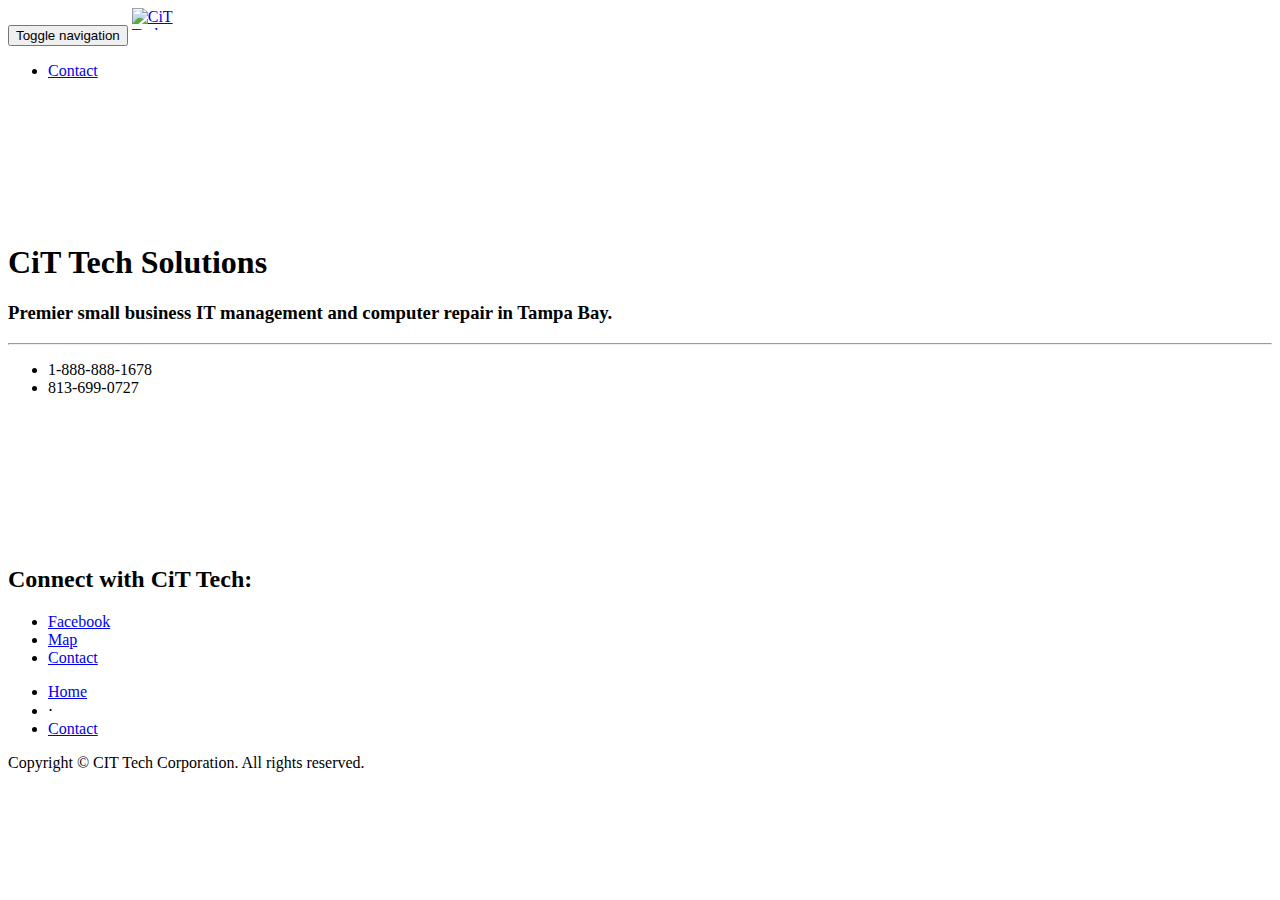
==== src/static/contact/index.html @ 334faeba "Added an Angular directive for the contact page, new photo of Raphael" ====
<!DOCTYPE html>
<html lang="en">

<head>

    <meta charset="utf-8">
    <meta http-equiv="X-UA-Compatible" content="IE=edge">
    <meta name="viewport" content="width=device-width, initial-scale=1">
    <meta name="description" content="">
    <meta name="author" content="">

    <title>Contact | CiT Tech - Call 1-888-888-1678</title>

    <!-- Bootstrap Core CSS -->
    <link href="css/bootstrap.min.css" rel="stylesheet">

    <!-- Custom CSS -->
    <link href="css/landing-page.css" rel="stylesheet">

    <!-- Custom Fonts -->
    <link href="font-awesome/css/font-awesome.min.css" rel="stylesheet" type="text/css">
    <link href="http://fonts.googleapis.com/css?family=Lato:300,400,700,300italic,400italic,700italic" rel="stylesheet" type="text/css">

    <!-- HTML5 Shim and Respond.js IE8 support of HTML5 elements and media queries -->
    <!-- WARNING: Respond.js doesn't work if you view the page via file:// -->
    <!--[if lt IE 9]>
        <script src="https://oss.maxcdn.com/libs/html5shiv/3.7.0/html5shiv.js"></script>
        <script src="https://oss.maxcdn.com/libs/respond.js/1.4.2/respond.min.js"></script>
    <![endif]-->

</head>

<body ng-app="cit">

    <!-- Navigation -->
    <nav class="navbar navbar-default navbar-fixed-top topnav" role="navigation">
        <div class="container topnav">
            <!-- Brand and toggle get grouped for better mobile display -->
            <div class="navbar-header">
                <button type="button" class="navbar-toggle" data-toggle="collapse" data-target="#bs-example-navbar-collapse-1">
                    <span class="sr-only">Toggle navigation</span>
                    <span class="icon-bar"></span>
                    <span class="icon-bar"></span>
                    <span class="icon-bar"></span>
                </button>
                <a class="navbar-brand topnav" href="/">
                    <img src="/img/logo.png" alt="CiT Tech" style="max-width:75px; max-height:22px;">
                </a>
            </div>
            <!-- Collect the nav links, forms, and other content for toggling -->
            <div class="collapse navbar-collapse" id="bs-example-navbar-collapse-1">
                <ul class="nav navbar-nav navbar-right">
                    <li>
                        <a href="/contact">Contact</a>
                    </li>
                </ul>
            </div>
            <!-- /.navbar-collapse -->
        </div>
        <!-- /.container -->
    </nav>

    <!-- Header -->
    <div class="intro-header" style="height:450px;">
        <div class="container">

            <div class="row">
                <div class="col-lg-12">
                    <div class="intro-message" style="padding-top:10%;">
                        <h1>CiT Tech Solutions</h1>
                        <h3>Premier small business IT management and computer repair in Tampa Bay.</h3>
                        <hr class="intro-divider">
                        <ul class="list-inline ">
                            <li style=""><span class="fa fa-phone"></span> 1-888-888-1678</li>
                            <li style=""><span class="fa fa-phone"></span> 813-699-0727</li>
                        </ul>
                    </div>
                </div>
            </div>

        </div>
        <!-- /.container -->

    </div>
    <!-- /.intro-header -->

    <!-- Page Content -->
    <div class="content-section-a">

        <div class="container">

            <contact-form></contact-form>

        </div>
        <!-- /.container -->

    </div>
    <!-- /.content-section-a -->

    <div class="banner">

        <div class="container">

            <div class="row">
                <div class="col-lg-6">
                    <h2>Connect with CiT Tech:</h2>
                </div>
                <div class="col-lg-6">
                    <ul class="list-inline banner-social-buttons">
                        <li>
                            <a href="https://www.facebook.com/CITtechcorporation" class="btn btn-default btn-lg"><i class="fa fa-facebook-square fa-fw"></i> <span class="network-name">Facebook</span></a>
                        </li>
                        <li>
                            <a href="https://goo.gl/maps/MzI7w" class="btn btn-default btn-lg"><i class="fa fa-map-marker fa-fw"></i> <span class="network-name">Map</span></a>
                        </li>
                        <li>
                            <a href="/contact" class="btn btn-default btn-lg"><i class="fa fa-envelope-o fa-fw"></i> <span class="network-name">Contact</span></a>
                        </li>
                    </ul>
                </div>
            </div>

        </div>
        <!-- /.container -->

    </div>
    <!-- /.banner -->

    <!-- Footer -->
    <footer>
        <div class="container">
            <div class="row">
                <div class="col-lg-12">
                    <ul class="list-inline">
                        <li>
                            <a href="/">Home</a>
                        </li>
                        <li class="footer-menu-divider">&sdot;</li>
                        <li>
                            <a href="/contact">Contact</a>
                        </li>
                    </ul>
                    <p class="copyright text-muted small">Copyright &copy; CIT Tech Corporation. All rights reserved.</p>
                </div>
            </div>
        </div>
    </footer>

    <!-- jQuery -->
    <script src="js/jquery.js"></script>

    <!-- Bootstrap Core JavaScript -->
    <script src="js/bootstrap.min.js"></script>


    <!-- AngularJS for the contact form -->
    <script src="https://ajax.googleapis.com/ajax/libs/angularjs/1.3.14/angular.min.js"></script>
    <script src="https://ajax.googleapis.com/ajax/libs/angularjs/1.3.14/angular-resource.min.js"></script>
    <script src="/app.js"></script>

</body>

</html>
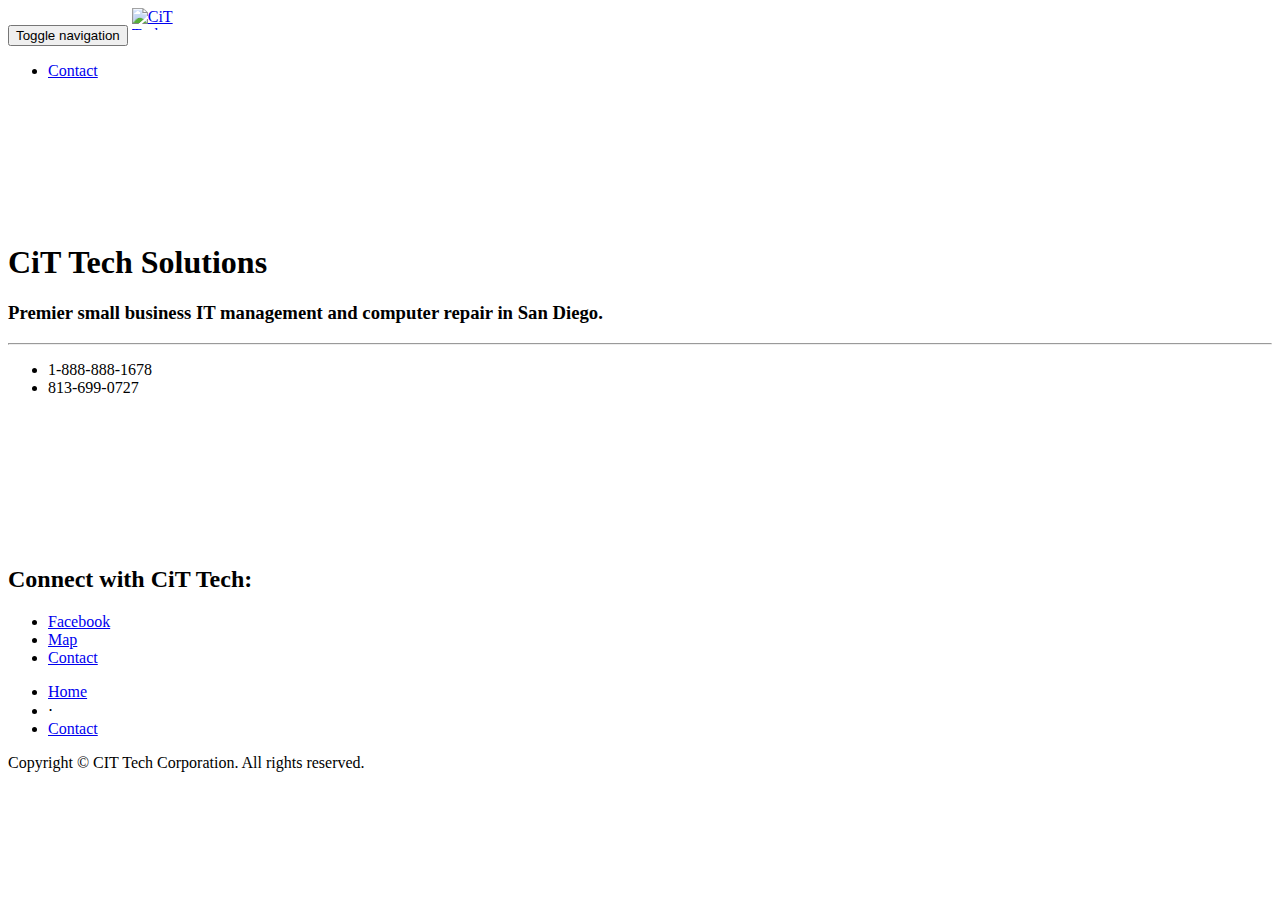
==== commit 444b0901: "Tampa --> San Diego" ====
--- a/src/static/contact/index.html
+++ b/src/static/contact/index.html
@@ -68,7 +68,7 @@
                 <div class="col-lg-12">
                     <div class="intro-message" style="padding-top:10%;">
                         <h1>CiT Tech Solutions</h1>
-                        <h3>Premier small business IT management and computer repair in Tampa Bay.</h3>
+                        <h3>Premier small business IT management and computer repair in San Diego.</h3>
                         <hr class="intro-divider">
                         <ul class="list-inline ">
                             <li style=""><span class="fa fa-phone"></span> 1-888-888-1678</li>
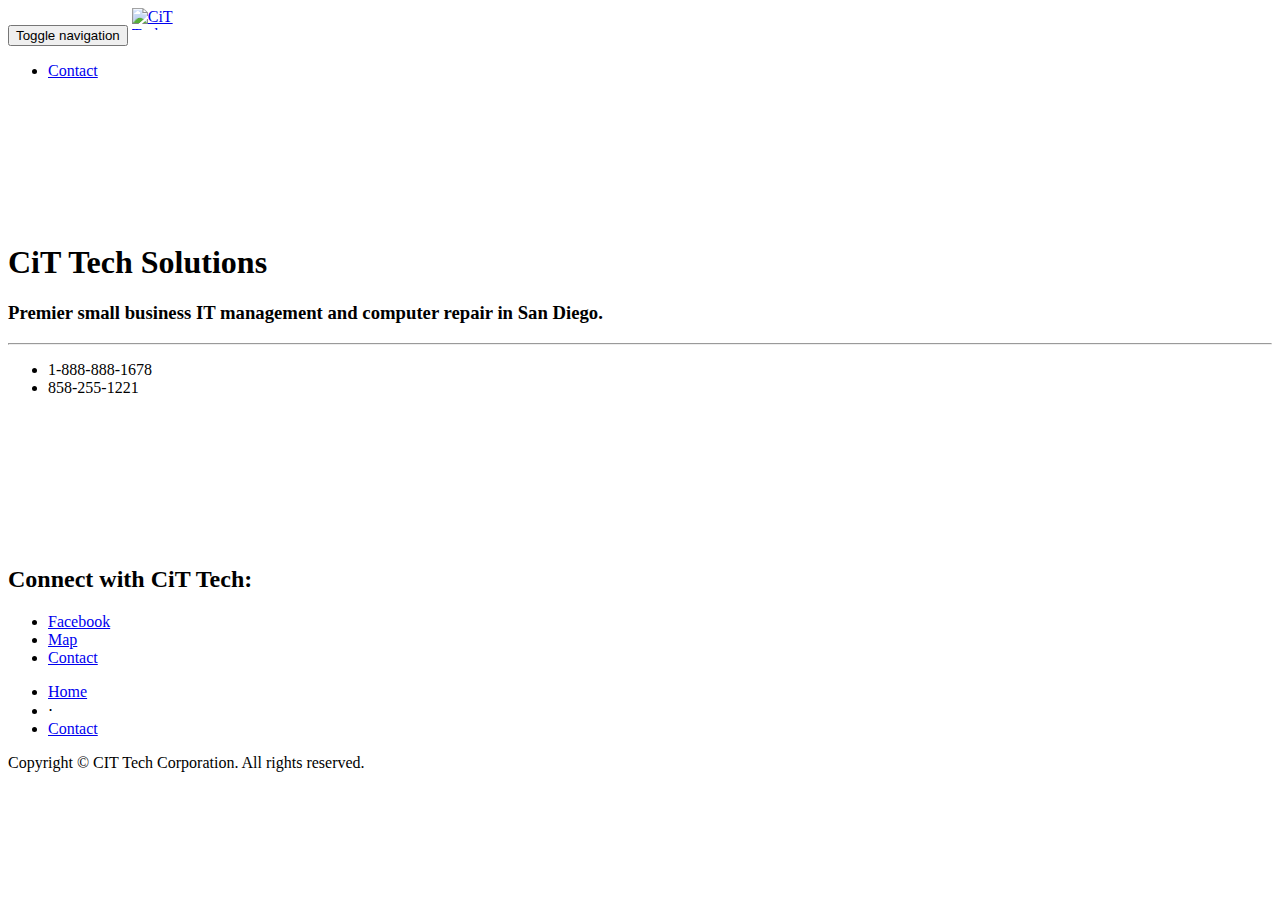
==== commit 6d4fe0ef: "Updates for Raphael" ====
--- a/src/static/contact/index.html
+++ b/src/static/contact/index.html
@@ -72,7 +72,7 @@
                         <hr class="intro-divider">
                         <ul class="list-inline ">
                             <li style=""><span class="fa fa-phone"></span> 1-888-888-1678</li>
-                            <li style=""><span class="fa fa-phone"></span> 813-699-0727</li>
+                            <li style=""><span class="fa fa-phone"></span> 858-255-1221</li>
                         </ul>
                     </div>
                 </div>
@@ -111,7 +111,7 @@
                             <a href="https://www.facebook.com/CITtechcorporation" class="btn btn-default btn-lg"><i class="fa fa-facebook-square fa-fw"></i> <span class="network-name">Facebook</span></a>
                         </li>
                         <li>
-                            <a href="https://goo.gl/maps/MzI7w" class="btn btn-default btn-lg"><i class="fa fa-map-marker fa-fw"></i> <span class="network-name">Map</span></a>
+                            <a href="https://goo.gl/maps/uKvuoCQniyR2" class="btn btn-default btn-lg"><i class="fa fa-map-marker fa-fw"></i> <span class="network-name">Map</span></a>
                         </li>
                         <li>
                             <a href="/contact" class="btn btn-default btn-lg"><i class="fa fa-envelope-o fa-fw"></i> <span class="network-name">Contact</span></a>
